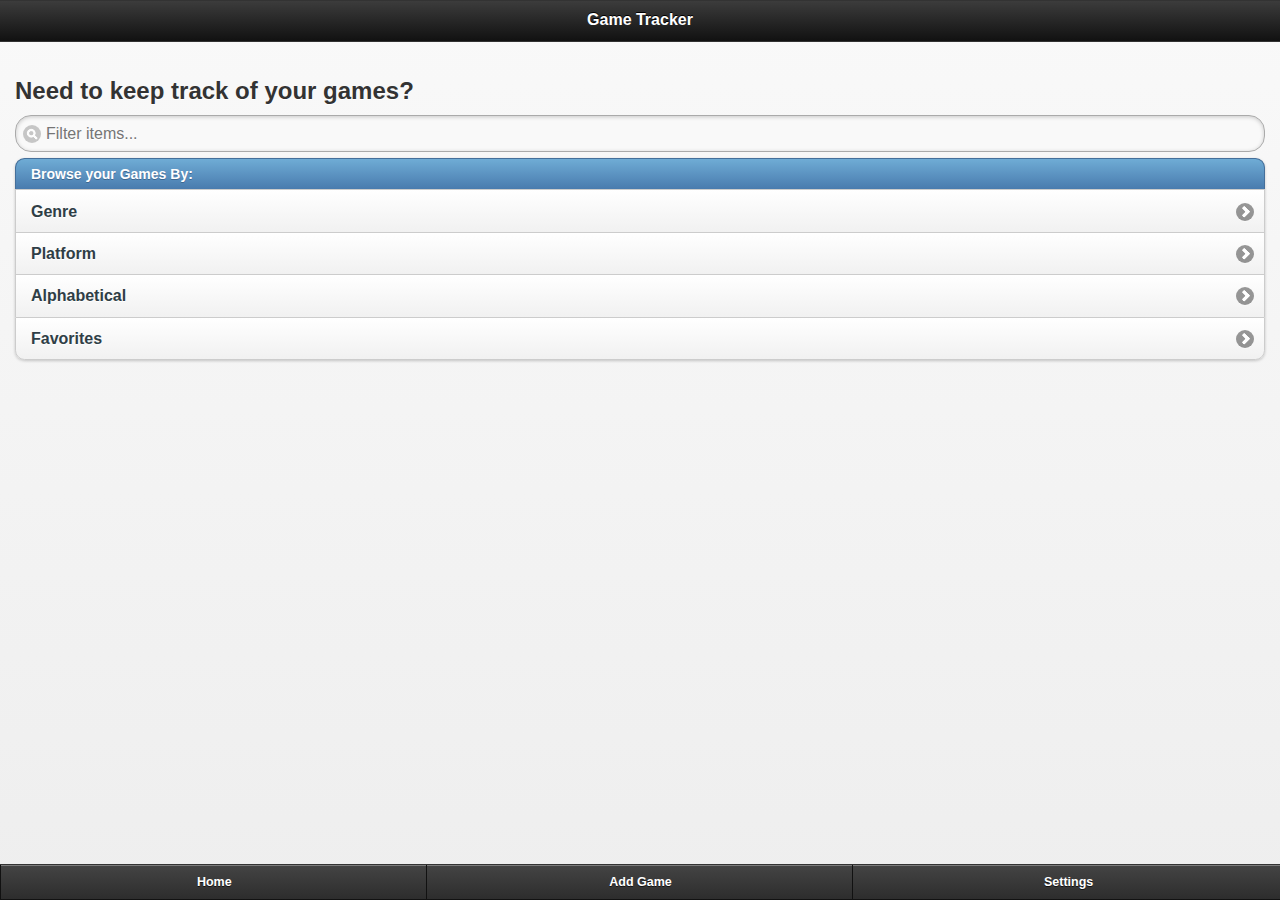
==== index.html @ 8dbc41ac "Update index.html" ====
<!DOCTYPE html>

<!--
Matthew Lewis
ASDI Term 1306
index.html file
-->

<html>

  <head>
		<meta name="viewport" content="width=device-width, initial-scale=1"> 
		<meta charset="utf-8" />
		<title>Game Tracker</title>
		<link rel="stylesheet" href="css/main.css" />
		<link rel="stylesheet" href="css/jquery.mobile-1.3.1.min.css" />
	</head>
	
	<body>
	
		<div data-role="page" id="home">
			<section id="home">
				<header data-role="header"><h1>Game Tracker</h1></header>
				<section data-role="content">
					<section>
						<h2>Need to keep track of your games?</h2>
						<!-- <a href="#">Add a Game!</a> -->
					</section>
					<section>
						<ul data-role="listview" data-inset="true" data-filter="true">
							<li data-role="list-divider" class="browseTitle">Browse your Games By:</li>
							<li>
								<a href="#display" class="display">Genre</a>
							</li>
							<li>
								<a href="#display" class="display">Platform</a>
							</li>
							<li>
								<a href="#display" class="display">Alphabetical</a>
							</li>
							<li>
								<a href="#display" class="display">Favorites</a>
							</li>
						</ul>
					</section>
				</section>
				<footer>
					<div data-role="footer" data-position="fixed" data-id="static">
						<div data-role="navbar">
							<ul>
								<li><a href="#home">Home</a></li>
								<li><a href="#add">Add Game</a></li>
								<li><a href="#settings">Settings</a></li>
							</ul>

						</div>
					</div>
				</footer>
			</section>	
		</div>
		<div  data-role="page" id="add">
			<section id="add">
				<header data-role="header"><h1>Add a New Game</h1></header>
				<div data-role="content">
					<form action="" method="post" id="addGame">
							<!-- All form inputs live below! -->
							<!-- Name input -->
							<div data-role="fieldcontain">
								<label for="name">Game Title</label>
								<input type="text" placeholder="Game Title/Name" name="name" id="name" class="required"/>
							</div>
							<!-- Game Console input -->
							<div data-role="fieldcontain">
								<fieldset data-role="controlgroup" data-type="horizontal" style="display: inline">
							    	<label for="console">Console/Device:</label>
							            <select class="required" id="console" name="console" data-native-menu="false">
							                <option data-placeholder="true" id="consolePlaceholder"value>What console is the game on?</option>
							                <option value="XBOX 360">Xbox 360</option>
							                <option value="PS3">PS3</option>
							                <option value="3DS">Nintendo 3DS</option>
							                <option value="VITA">Playstation Vita</option>
							                <option value="PC">PC</option>
							            </select>
						        </fieldset>
					   	 	</div>
					   	 	<!-- Genre input -->
					        <div data-role="fieldcontain">
						        <fieldset data-role="controlgroup" data-type="horizontal" style="display: inline">
							    	<label for="genre">Genre:</label>
							            <select class="required" id="genre" name="genre" data-native-menu="false">
							                <option data-placeholder="true" id="genrePlaceholder" value>What genre is the game?</option>
							                <option value="Action">Action</option>
							                <option value="Adventure">Adventure</option>
							                <option value="Strategy">Strategy</option>
							                <option value="RPG">Role Playing Game</option>
							                <option value="Racing">Racing</option>
							                <option value="Horror">Horror</option>
							                <option value="Fighting">Fighting</option>
							                <option value="Other">Other</option>
							            </select>
						        </fieldset>
					    	</div>
					    	<!-- description input -->
					        <div data-role="fieldcontain">
						        <label for="bio">Brief description of game:</label>
								<textarea name="bio" id="bio" placeholder="Write a brief description of the game"></textarea>
							</div>
							<!-- favorite input -->
							<div data-role="fieldcontain">
							 	<fieldset data-role="controlgroup">
									<legend>Is this game a favorite?</legend>
									<input type="checkbox" name="favorite" id="favorite" />
									<label for="favorite"></label>
							    </fieldset>
							</div>
							<!-- cloud input -->
							<div data-role="fieldcontain">
							 	<fieldset data-role="controlgroup">
									<legend>Save game to cloud?</legend>
									<input type="checkbox" name="cloud" id="cloud" />
									<label for="cloud"></label>
							    </fieldset>
							</div>
							<!-- submit and cancel buttons -->
							<div data-role="fieldcontain">
								<input type="submit" value="Add Game!" data-theme="b" id="saveGame" data-inline="true"/>
								<a id="cancel" href="#home" data-inline="true">Cancel</a>
								<a id="clearStorage">Clear!</a>
								<a id="reload" href="#"></a>
							</div>
							<div id="hidden">
								<input type="reset" value="Reset" data-theme="a" style="display: none" id="reset"/>
							</div>
					</form>
				</div>
				<footer>
					<div data-role="footer" data-position="fixed" data-id="static">
						<div data-role="navbar" id="nav">
							<ul>
								<li><a href="#home">Home</a></li>
								<li><a href="#add" id="addLink">Add Game</a></li>
								<li><a href="#settings">Settings</a></li>
							</ul>
						</div>
					</div>
				</footer>
			</section>	
		</div>
		<div data-role="page" id="display">
			<section>
				<header data-role="header"><h1>Your Games:</h1></header>
				<section data-role="content">
					<section id="viewGames">
					</section>
				</section>
				<footer>
					<div data-role="footer" data-position="fixed" data-id="static">
						<div data-role="navbar">
							<ul>
								<li><a href="#home">Home</a></li>
								<li><a href="#add" id="addLink">Add Game</a></li>
								<li><a href="#settings">Settings</a></li>
							</ul>

						</div>
					</div>
				</footer>
			</section>	
		</div>
		<div data-role="page" id="settings">
			<section id="settings">
				<header data-role="header"><h1>Settings:</h1></header>
				<section data-role="content">
					<section>
						<div data-role="button" id="restoreJson">
							Reset Games to default using JSON file default?
						</div>
						<div data-role="button" id="restoreXml">
							What game is Matt currently Playing?
						</div>
						<div id="displayGame">
						</div>
						<div data-role="fieldcontain" id="settingsDiv">
								<fieldset data-role="controlgroup" data-type="horizontal" style="display: inline">
							    	<label for="console">Application Theme:</label>
							            <select class="required" data-native-menu="false">
							                <option value="Light">Light</option>
							                <option value="Dark">Dark</option>
							            </select>
						        </fieldset>
					   	 	</div>
					</section>
				</section>
				<footer>
					<div data-role="footer" data-position="fixed" data-id="static">
						<div data-role="navbar">
							<ul>
								<li><a href="#home">Home</a></li>
								<li><a href="#add">Add Game</a></li>
								<li><a href="#settings">Settings</a></li>
							</ul>
						</div>
					</div>
				</footer>
			</section>	
		</div>
		<div  data-role="page" id="edit">
			<section>
				<header data-role="header"><h1>Edit Game</h1></header>
				<div data-role="content">
					<form action="" method="post" id="editForm">
							<!-- All form inputs live below! -->
							<!-- Name input -->
							<div data-role="fieldcontain">
								<label for="editName">Game Title</label>
								<input type="text" placeholder="Game Title/Name" name="editName" id="editName" class="required"/>
							</div>
							<!-- Game Console input -->
							<div data-role="fieldcontain">
								<fieldset data-role="controlgroup" data-type="horizontal" style="display: inline">
							    	<label for="editConsole">Console/Device:</label>
							            <select class="required" id="editConsole" name="console" data-native-menu="false">
							                <option data-placeholder="true" id="consolePlaceholder"value>What console is the game on?</option>
							                <option value="XBOX 360">Xbox 360</option>
							                <option value="PS3">PS3</option>
							                <option value="3DS">Nintendo 3DS</option>
							                <option value="VITA">Playstation Vita</option>
							                <option value="PC">PC</option>
							            </select>
						        </fieldset>
					   	 	</div>
					   	 	<!-- Genre input -->
					        <div data-role="fieldcontain">
						        <fieldset data-role="controlgroup" data-type="horizontal" style="display: inline">
							    	<label for="editGenre">Genre:</label>
							            <select class="required" id="editGenre" name="editGenre" data-native-menu="false">
							                <option data-placeholder="true" id="genrePlaceholder" value>What genre is the game?</option>
							                <option value="Action">Action</option>
							                <option value="Adventure">Adventure</option>
							                <option value="Strategy">Strategy</option>
							                <option value="RPG">Role Playing Game</option>
							                <option value="Racing">Racing</option>
							                <option value="Horror">Horror</option>
							                <option value="Fighting">Fighting</option>
							                <option value="Other">Other</option>
							            </select>
						        </fieldset>
					    	</div>
					    	<!-- description input -->
					        <div data-role="fieldcontain">
						        <label for="editBio">Brief description of game:</label>
								<textarea name="editBio" id="editBio" placeholder="Write a brief description of the game"></textarea>
							</div>
							<!-- favorite input -->
							<div data-role="fieldcontain">
							 	<fieldset data-role="controlgroup">
									<legend>Is this game a favorite?</legend>
									<input type="checkbox" name="editFavorite" id="editFavorite" />
									<label for="editFavorite"></label>
							    </fieldset>
							</div>
							<!-- cloud input -->
							<div data-role="fieldcontain">
							 	<fieldset data-role="controlgroup">
									<legend>Save game to cloud?</legend>
									<input type="checkbox" name="editCloud" id="editCloud" />
									<label for="editCloud"></label>
							    </fieldset>
							</div>
							<!-- submit and cancel buttons -->
							<div data-role="fieldcontain">
								<input type="submit" value="Update Game!" data-theme="b" id="submitEditedGame" data-inline="true"/>
								<a id="clearStorage">Clear!</a>
								<a id="reload" href="#"></a>
							</div>
							<div id="hidden">
								<input type="reset" value="Reset" data-theme="a" style="display: none" id="resetEdit"/>
								<a href="#home" id="editHome" tyle="display: none"></a>
							</div>
					</form>
				</div>
				<footer>
					<div data-role="footer" data-position="fixed" data-id="static">
					</div>
				</footer>
			</section>	
		</div>
		<script type="text/javascript" src="js/jquery-1.10.1.min.js"></script>
		<script type="text/javascript" src="js/jquery.mobile-1.3.1.min.js"></script>
		<script type="text/javascript" src="js/main.js"></script>
		<script type="text/javascript" src="js/json.js"></script>
	</body>

</html>
---- css/main.css ----
/*
Matthew Lewis
ASDI Term 1306
main.css file
*/

#resetGames {display: none;}
#hidden {display: none;}
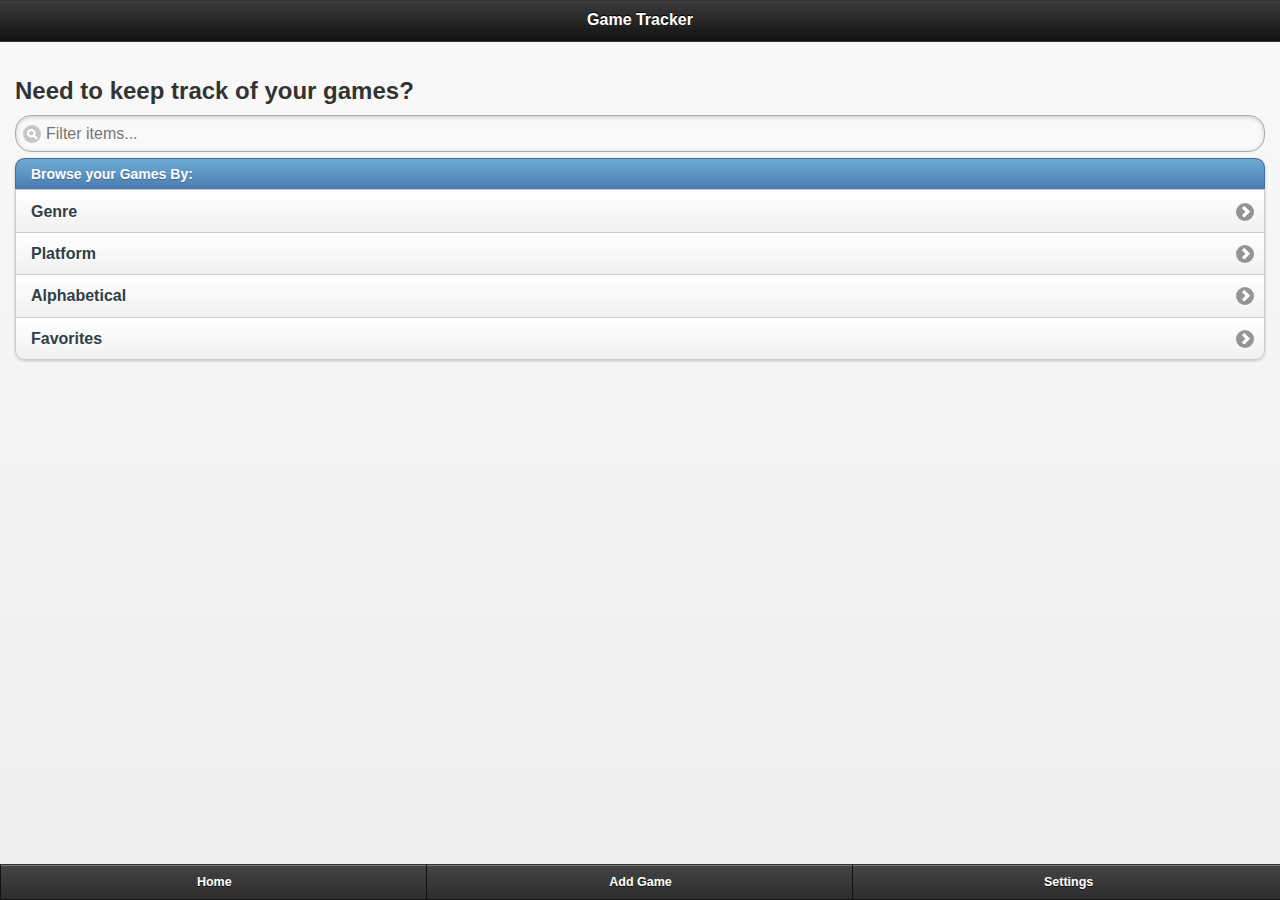
==== commit 51aa84fa: "Fixed bug in dialog fragment" ====
--- a/index.html
+++ b/index.html
@@ -8,12 +8,12 @@
 
 <html>
 
-  <head>
+	<head>
 		<meta name="viewport" content="width=device-width, initial-scale=1"> 
 		<meta charset="utf-8" />
 		<title>Game Tracker</title>
+		<link rel="stylesheet" href="css/jquery.mobile-1.3.1.min.css" />
 		<link rel="stylesheet" href="css/main.css" />
-		<link rel="stylesheet" href="css/jquery.mobile-1.3.1.min.css" />
 	</head>
 	
 	<body>
@@ -63,11 +63,12 @@
 				<header data-role="header"><h1>Add a New Game</h1></header>
 				<div data-role="content">
 					<form action="" method="post" id="addGame">
+						<ul id="errorMsgs"></ul>
 							<!-- All form inputs live below! -->
 							<!-- Name input -->
 							<div data-role="fieldcontain">
 								<label for="name">Game Title</label>
-								<input type="text" placeholder="Game Title/Name" name="name" id="name" class="required"/>
+								<input type="text" placeholder="Game Title/Name (3 letter min.)" name="name" id="name" class="required"/>
 							</div>
 							<!-- Game Console input -->
 							<div data-role="fieldcontain">
@@ -110,7 +111,7 @@
 							 	<fieldset data-role="controlgroup">
 									<legend>Is this game a favorite?</legend>
 									<input type="checkbox" name="favorite" id="favorite" />
-									<label for="favorite"></label>
+									<label for="favorite">Favorite!</label>
 							    </fieldset>
 							</div>
 							<!-- cloud input -->
@@ -118,7 +119,7 @@
 							 	<fieldset data-role="controlgroup">
 									<legend>Save game to cloud?</legend>
 									<input type="checkbox" name="cloud" id="cloud" />
-									<label for="cloud"></label>
+									<label for="cloud">Enable?</label>
 							    </fieldset>
 							</div>
 							<!-- submit and cancel buttons -->
@@ -149,10 +150,6 @@
 		<div data-role="page" id="display">
 			<section>
 				<header data-role="header"><h1>Your Games:</h1></header>
-				<section data-role="content">
-					<section id="viewGames">
-					</section>
-				</section>
 				<footer>
 					<div data-role="footer" data-position="fixed" data-id="static">
 						<div data-role="navbar">
@@ -176,7 +173,7 @@
 							Reset Games to default using JSON file default?
 						</div>
 						<div data-role="button" id="restoreXml">
-							What game is Matt currently Playing?
+							What games are Matt currently Playing?
 						</div>
 						<div id="displayGame">
 						</div>
@@ -209,11 +206,12 @@
 				<header data-role="header"><h1>Edit Game</h1></header>
 				<div data-role="content">
 					<form action="" method="post" id="editForm">
+						<ul id="editError"></ul>
 							<!-- All form inputs live below! -->
 							<!-- Name input -->
 							<div data-role="fieldcontain">
 								<label for="editName">Game Title</label>
-								<input type="text" placeholder="Game Title/Name" name="editName" id="editName" class="required"/>
+								<input type="text" placeholder="Game Title/Name (3 letter min.)" name="editName" id="editName" class="required"/>
 							</div>
 							<!-- Game Console input -->
 							<div data-role="fieldcontain">
@@ -256,7 +254,7 @@
 							 	<fieldset data-role="controlgroup">
 									<legend>Is this game a favorite?</legend>
 									<input type="checkbox" name="editFavorite" id="editFavorite" />
-									<label for="editFavorite"></label>
+									<label for="editFavorite">Favorite!</label>
 							    </fieldset>
 							</div>
 							<!-- cloud input -->
@@ -264,7 +262,7 @@
 							 	<fieldset data-role="controlgroup">
 									<legend>Save game to cloud?</legend>
 									<input type="checkbox" name="editCloud" id="editCloud" />
-									<label for="editCloud"></label>
+									<label for="editCloud">Enable?</label>
 							    </fieldset>
 							</div>
 							<!-- submit and cancel buttons -->
@@ -291,4 +289,4 @@
 		<script type="text/javascript" src="js/json.js"></script>
 	</body>
 
-</html>
+</html>--- a/css/main.css
+++ b/css/main.css
@@ -6,3 +6,4 @@
 
 #resetGames {display: none;}
 #hidden {display: none;}
+.errorMessages {color: red;}